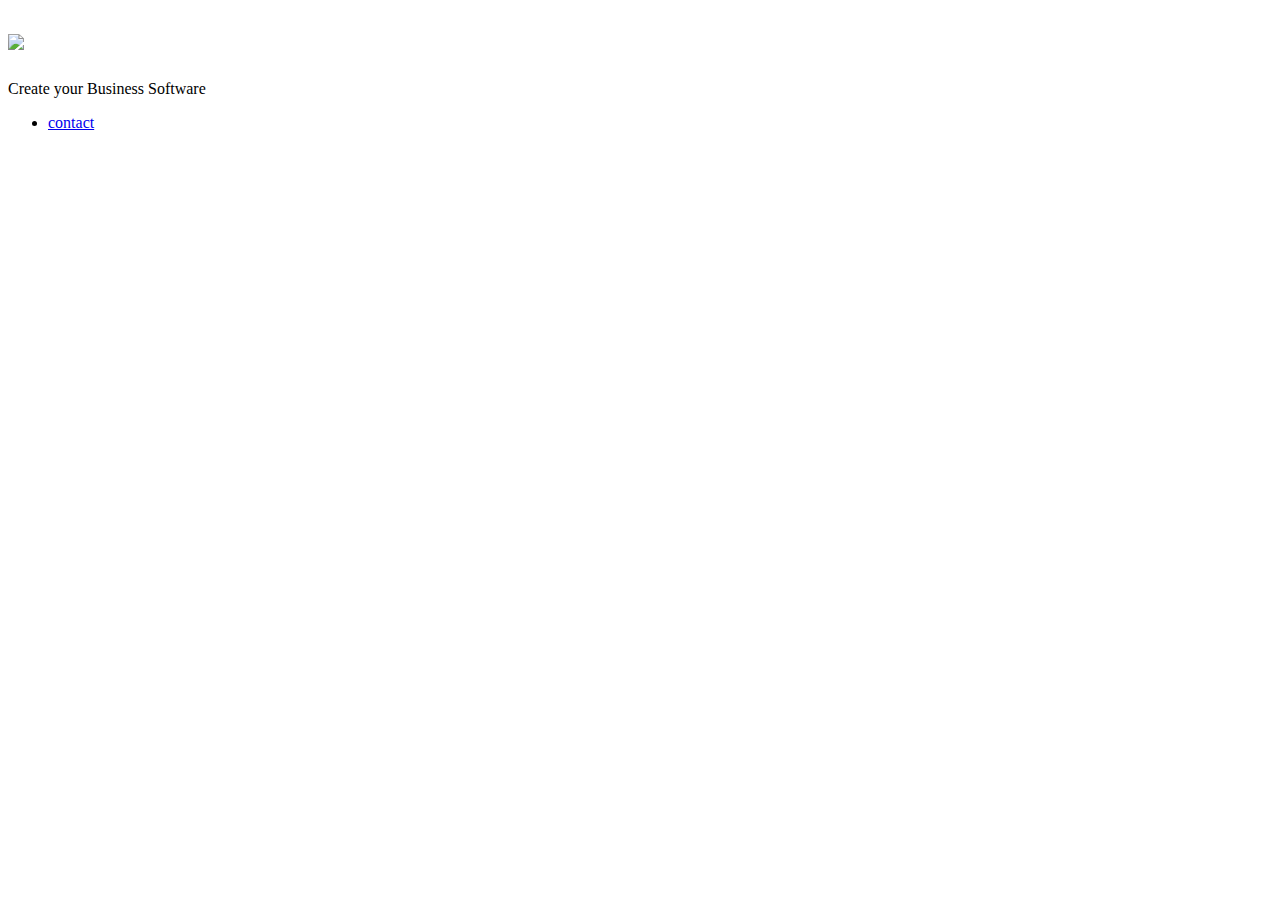
==== index.html @ d251ebd5 "Initial publication." ====
<!DOCTYPE html>
<html>
		<meta http-equiv="content-type" content="text/html; charset=utf-8">
		<meta name="viewport" content="width=device-width, initial-scale=1.0, maximum-scale=1">
		<title>u10sil</title>

		<link rel="stylesheet" href="http://u10sil.com/css/reset.css">
		<link rel="stylesheet" href="http://u10sil.com/css/text.css">
		<link rel="shortcut icon" href="http://u10sil.com/favicon.ico">
		<link rel="icon" type="image/png" href="http://u10sil.com/favicon-192.png" sizes="192x192">
		<link rel="apple-touch-icon" sizes="180x180" href="http://u10sil.com/favicon-180.png">
		<link href="http://u10sil.com/index.xml" rel="alternate" type="application/rss+xml" title="u10sil" />
		
		<link rel="stylesheet" href="http://u10sil.com/css/text.css"/>
		<link rel="stylesheet" href="http://u10sil.com/css/color.css"/>
		<link rel="stylesheet" href="http://u10sil.com/css/layout.css"/>
		<link rel="stylesheet" href="http://u10sil.com/css/form.css"/>


	<body>
		<header>
	<h1>
		<a href="http://u10sil.com/">
			
			<img src="http://u10sil.com/img/logotype.svg" />
			
		</a>
	</h1>
	<p>Create your Business Software</p>


		</header>

		<nav>
<ul>
	
	<li>
		<a href="http://cogneco.com/#contact">contact</a>
		
	</li>
	
</ul>


		</nav>


		<main class="list index">

			<footer>
				<nav>

    
				</nav>
			</footer>

		</main>

		<footer>
	

		</footer>



	</body>
</html>
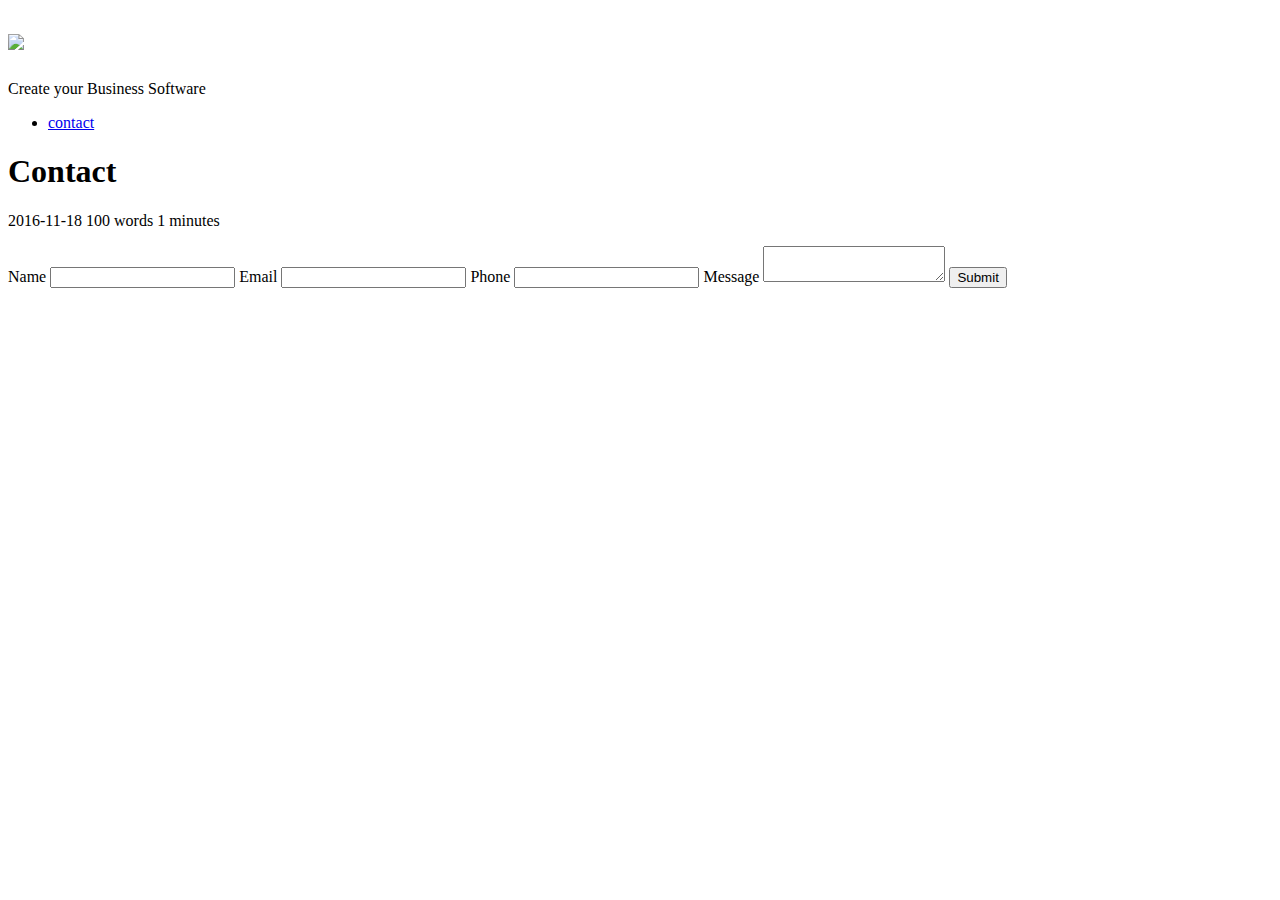
==== commit 49353edf: "Some fixes." ====
--- a/index.html
+++ b/index.html
@@ -1,5 +1,5 @@
 <!DOCTYPE html>
-<html>
+<html class="home">
 		<meta http-equiv="content-type" content="text/html; charset=utf-8">
 		<meta name="viewport" content="width=device-width, initial-scale=1.0, maximum-scale=1">
 		<title>u10sil</title>
@@ -35,7 +35,7 @@
 <ul>
 	
 	<li>
-		<a href="http://cogneco.com/#contact">contact</a>
+		<a href="/#contact">contact</a>
 		
 	</li>
 	
@@ -45,7 +45,49 @@
 		</nav>
 
 
-		<main class="list index">
+		<main class="list">
+
+			<article id="contact">
+
+
+				<header>
+					<h1>Contact</h1>
+			<p>
+				<time>2016-11-18</time>
+				<span class='article-length'>100 words</span>
+				<span class='article-reading-time'>1 minutes</span>
+			</p>
+
+				</header>
+
+
+				
+				<main>
+					<form action="https://getsimpleform.com/messages?form_api_token=2b994c3f118b925ecac9556d0a2d3d25" method="post">
+  <input type='hidden' name='redirect_to' value='http://u10sil.com/response/message-received' />
+    <label for="name">Name</label>
+  <input type='text' name='name' />
+    <label for="email">Email</label>
+  <input type='email' name='email' />
+    <label for="phone">Phone</label>
+  <input type='phone' name='phone' />
+    <label for="message">Message</label>
+    <textarea name='message'></textarea>
+  <input type='submit' value='Submit' />
+</form>
+
+				</main>
+				<footer>
+					<p>
+						
+						
+					</p>
+
+				</footer>
+
+
+
+			</article>
 
 			<footer>
 				<nav>
